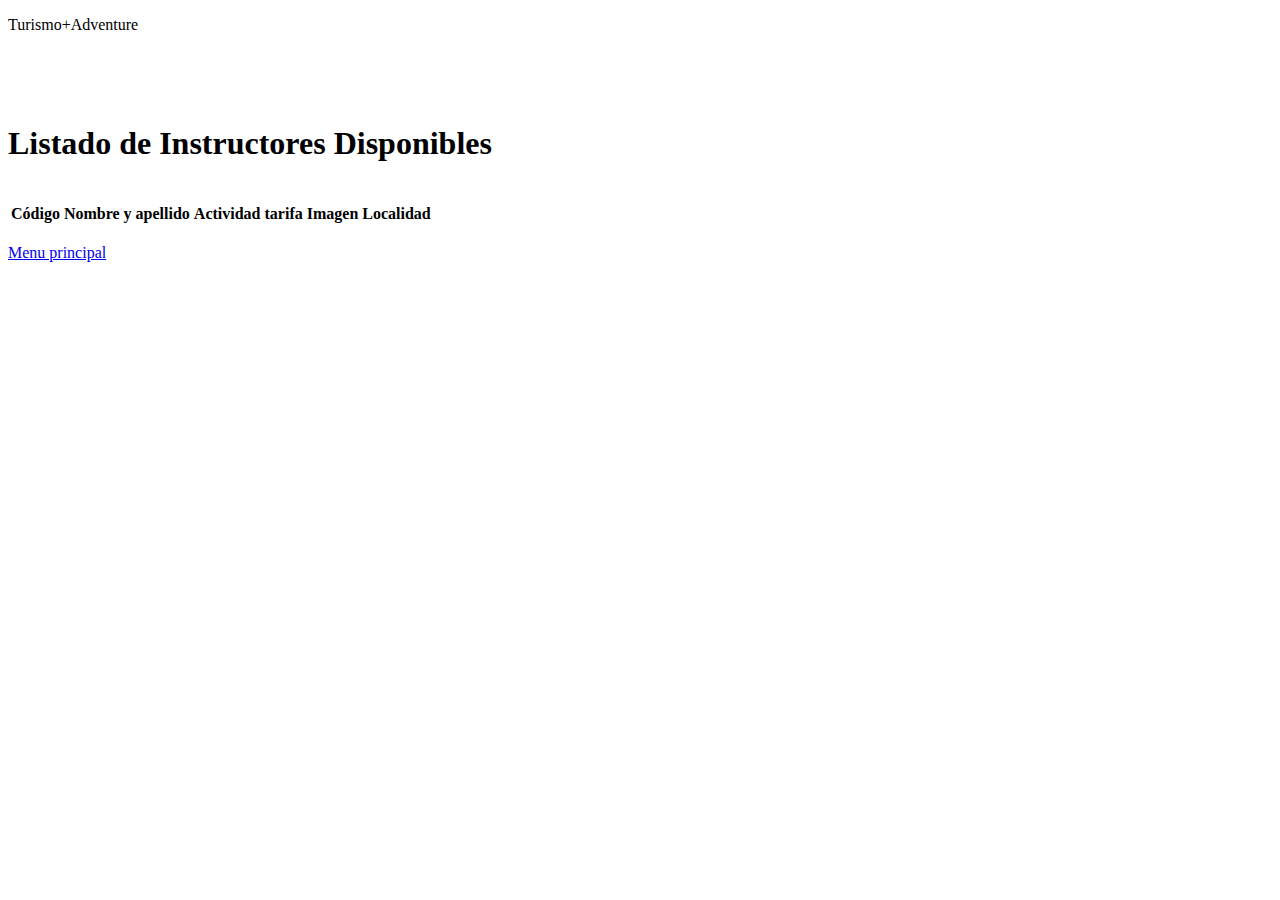
==== listado.html @ cb54e4bb "Add files via upload" ====
<!DOCTYPE html>
<html lang="es">

<head>
    <meta charset="UTF-8">
    <meta http-equiv="X-UA-Compatible" content="IE=edge">
    <meta name="viewport" content="width=device-width, initial-scale=1.0">
    <title>Listado de Instructores</title>
    <link rel="stylesheet" href="./static/CSS/estilosAdm.css">
</head>

<body>
    <header>
        <div>
            <p class="logo">Turismo+Adventure</p>
        </div>
   </header> <br><br><br>
    <h1>Listado de Instructores Disponibles</h1><br>

    <table> <!-- Se crea una tabla para mostrar los productos. -->
        <thead> <!--Encabezado de la tabla con columnas para código, descripción, cantidad, precio y acciones.-->
            <tr>
                <th>Código</th>
                <th>Nombre y apellido</th>
                <th>Actividad</th>                
                <th align="right">tarifa</th>
                <th>Imagen</th>
                <th align="right">Localidad</th>
                
            </tr>
        </thead>
        <tbody id="tablaInstructores"> </tbody>
    </table><br>

    <div class="contenedor-centrado">
        <a href="administracion.html">Menu principal</a>
    </div>
    <script>
         const URL = "https://maralep1974.pythonanywhere.com/"
        //const URL = "https://juanpablocodo.pythonanywhere.com/"


        // Al subir al servidor, deberá utilizarse la siguiente ruta. USUARIO debe ser reemplazado por el nombre de usuario de Pythonanywhere
        //const URL = "https://USUARIO.pythonanywhere.com/"
        

        // Realizamos la solicitud GET al servidor para obtener todos los productos.
        fetch(URL + 'instructores')
            .then(function (response) {
                if (response.ok) {
                    //Si la respuesta es exitosa (response.ok), convierte el cuerpo de la respuesta de formato JSON a un objeto JavaScript y pasa estos datos a la siguiente promesa then.
                    return response.json(); 
            } else {
                    // Si hubo un error, lanzar explícitamente una excepción para ser "catcheada" más adelante
                    throw new Error('Error al obtener los instructores.');
                }
            })

            //Esta función maneja los datos convertidos del JSON.
            .then(function (data) {
                let tablaProductos = document.getElementById('tablaInstructores'); //Selecciona el elemento del DOM donde se mostrarán los productos.

                // Iteramos sobre cada instructor y agregamos filas a la tabla
                for (let instructores of data) {
                    let fila = document.createElement('tr'); //Crea una nueva fila de tabla (<tr>) para cada producto.
                    fila.innerHTML = '<td>' + instructores.codigo + '</td>' +
                        '<td>' + instructores.nomyap + '</td>' +
                        '<td align="right">' + instructores.actividad + '</td>' +
                        '<td align="right">' + instructores.tarifa + '</td>' +
                        // Mostrar miniatura de la imagen
                        '<td><img src=https://www.pythonanywhere.com/user/maralep1974/files/home/maralep1974/mysite/static/imagenes' + instructores.imagen_url + ' alt="Imagen del producto" style="width: 100px;"></td>' + '<td align="right">' + instructores.localidad + '</td>';
                        
                        
                        //Al subir al servidor, deberá utilizarse la siguiente ruta. USUARIO debe ser reemplazado por el nombre de usuario de Pythonanywhere
                        //'<td><img src=https://www.pythonanywhere.com/user/USUARIO/files/home/USUARIO/mysite/static/imagenes/' + producto.imagen_url +' alt="Imagen del producto" style="width: 100px;"></td>' + '<td align="right">' + producto.proveedor + '</td>';
                    
                    //Una vez que se crea la fila con el contenido del producto, se agrega a la tabla utilizando el método appendChild del elemento tablaProductos.
                    tablaInstructores.appendChild(fila);
                }
            })

            //Captura y maneja errores, mostrando una alerta en caso de error al obtener los productos.
            .catch(function (error) {
                // Código para manejar errores
                alert('Error al obtener los productos.');
            });
    </script>
</body>
</html>
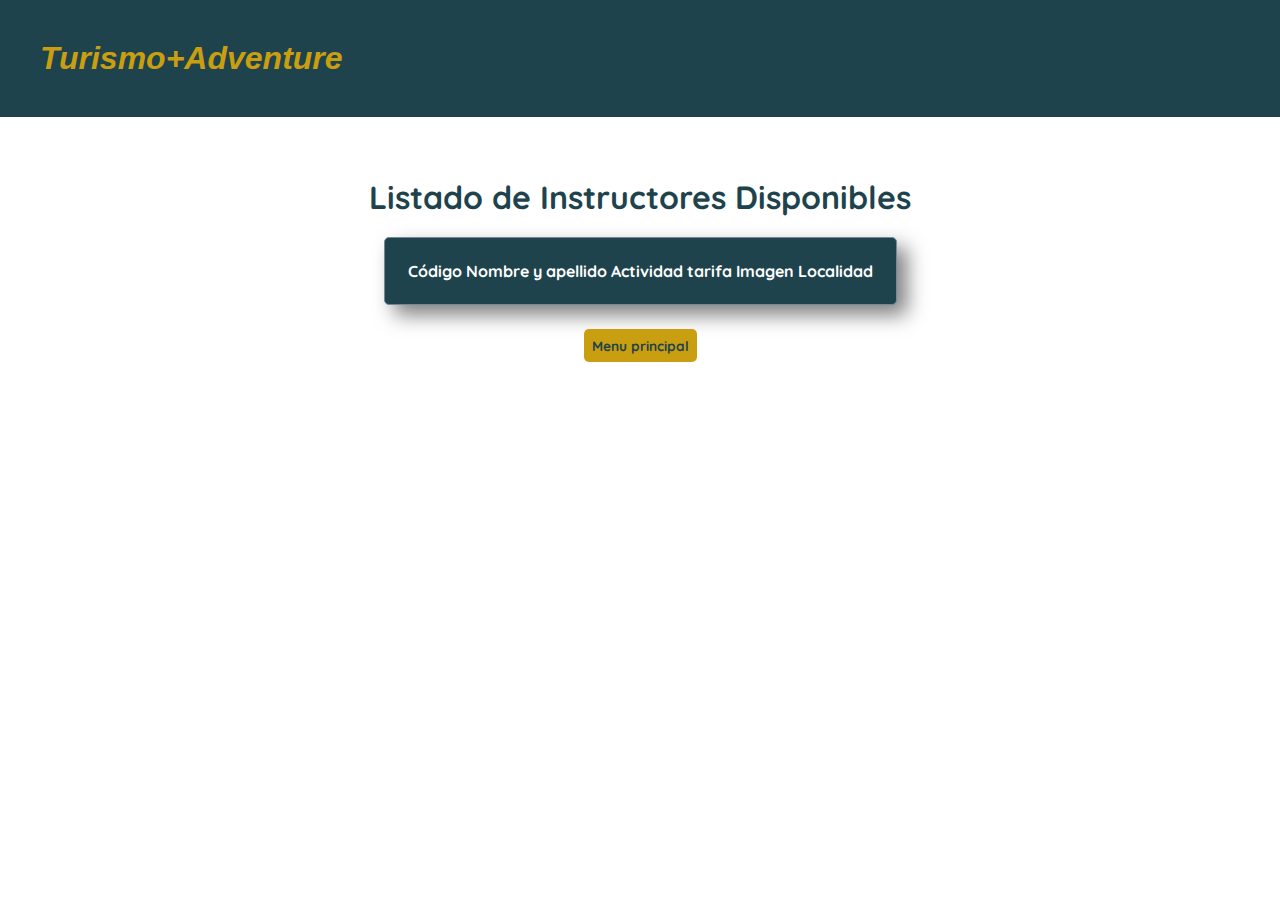
==== commit a257c07d: "Update listado.html" ====
--- a/listado.html
+++ b/listado.html
@@ -58,7 +58,7 @@
 
             //Esta función maneja los datos convertidos del JSON.
             .then(function (data) {
-                let tablaProductos = document.getElementById('tablaInstructores'); //Selecciona el elemento del DOM donde se mostrarán los productos.
+                let tablaInstructores = document.getElementById('tablaInstructores'); //Selecciona el elemento del DOM donde se mostrarán los productos.
 
                 // Iteramos sobre cada instructor y agregamos filas a la tabla
                 for (let instructores of data) {
@@ -68,11 +68,11 @@
                         '<td align="right">' + instructores.actividad + '</td>' +
                         '<td align="right">' + instructores.tarifa + '</td>' +
                         // Mostrar miniatura de la imagen
-                        '<td><img src=https://www.pythonanywhere.com/user/maralep1974/files/home/maralep1974/mysite/static/imagenes' + instructores.imagen_url + ' alt="Imagen del producto" style="width: 100px;"></td>' + '<td align="right">' + instructores.localidad + '</td>';
+                        '<td><img src=https://www.pythonanywhere.com/user/maralep1974/files/home/maralep1974/mysite/static/imagenes/' + instructores.imagen_url + ' alt="Instructor" style="width: 100px;"></td>' + '<td align="right">' + instructores.localidad + '</td>';
                         
                         
                         //Al subir al servidor, deberá utilizarse la siguiente ruta. USUARIO debe ser reemplazado por el nombre de usuario de Pythonanywhere
-                        //'<td><img src=https://www.pythonanywhere.com/user/USUARIO/files/home/USUARIO/mysite/static/imagenes/' + producto.imagen_url +' alt="Imagen del producto" style="width: 100px;"></td>' + '<td align="right">' + producto.proveedor + '</td>';
+                        //'<td><img src=https://www.pythonanywhere.com/user/USUARIO/files/home/USUARIO/mysite/static/imagenes/' + producto.imagen_url +' alt="Instructor" style="width: 100px;"></td>' + '<td align="right">' + producto.proveedor + '</td>';
                     
                     //Una vez que se crea la fila con el contenido del producto, se agrega a la tabla utilizando el método appendChild del elemento tablaProductos.
                     tablaInstructores.appendChild(fila);
@@ -86,4 +86,4 @@
             });
     </script>
 </body>
-</html>+</html>
--- a/static/CSS/estilosAdm.css
+++ b/static/CSS/estilosAdm.css
@@ -0,0 +1,158 @@
+/* Estilos para todo el proyecto */
+@import url('https://fonts.googleapis.com/css2?family=Quicksand:wght@300;400;500;600;700&display=swap');
+*{
+    font-family: 'Quicksand', sans-serif;
+    margin: 0;
+}
+
+body {
+    background-color:  #ffffff;
+    color:white;
+}
+header {
+    background-color: #1E434C; 
+    padding: 20px;
+    display: flex;
+    justify-content: space-between;
+    align-items: center;
+    font-family: 'Roboto', sans-serif !important;
+    
+}
+
+.logo {
+    font-family: 'Roboto', sans-serif !important;
+    font-style: italic;
+    font-weight: bold;
+    font-size: xx-large;
+    color: #C99E10;
+    background-color: #1E434C; 
+}
+.contenedor-centrado {
+    display:flex;
+    width: 100%;
+    justify-content: center;
+}
+
+.logo-centrado{
+    display: flex;
+    justify-content: center;
+    align-items: center;
+    margin-bottom: 5px;
+    margin-top: 120px;
+}
+
+.navbar-index{
+    margin: 0;
+    padding: 0;
+    
+    top: 0;
+    width: 100vw;
+    height: 100px;
+    background-color: #1E434C;
+    display: flex;
+    justify-content: flex-start;
+    align-items: center; 
+    
+    overflow: hidden;
+    margin-bottom: 20px;
+    position: fixed !important; 
+    box-shadow: 10px 10px 20px rgba(0, 0, 0, 0.5);
+}
+
+.logo-nav{
+    height: 80%;
+    overflow: hidden;
+    margin-left: 1em;
+}
+
+p {
+    font-family: 'Times New Roman', Times, serif;
+    background-color: #f9f9f9;
+    max-width: 400px;
+    margin: 0 auto;
+    padding: 20px;
+}
+
+h1, h2, h3, h4, h5, h6 {
+    text-align: center;
+    color: #1E434C;
+}
+
+form {
+    max-width: 400px;
+    margin: 0 auto;
+    padding: 20px;
+    background-color: #1E434C;
+    border: 1px solid lightslategray;
+    border-radius: 5px;
+    box-shadow: 10px 10px 20px rgba(0, 0, 0, 0.5);
+}
+
+table {
+    max-width: 90%;
+    margin: 0 auto;
+    padding: 20px;
+    background-color: #1E434C;
+    border: 1px solid lightslategray;
+    border-radius: 5px;
+    box-shadow: 10px 10px 20px rgba(0, 0, 0, 0.5);
+}
+
+label {
+    display: block;
+    margin-bottom: 5px;
+}
+
+input[type="text"],
+input[type="number"],
+textarea {
+    width: 90%;
+    padding: 10px;
+    margin-bottom: 10px;
+    border: 1px solid #1E434C;
+    border-radius: 5px;
+}
+
+input[type="submit"] {
+    padding: 10px;
+    background-color: #007bff;
+    color: #ffffff;
+    border: none;
+    border-radius: 5px;
+    cursor: pointer;
+}
+
+input[type="submit"]:hover {
+    background-color: #0056b3;
+}
+
+button {
+    padding: 8px;
+    margin:4px;
+    background-color: #007bff;
+    color: #ffffff;
+    border: none;
+    border-radius: 5px;
+    cursor: pointer;
+}
+
+button:hover {
+    background-color: gray;
+}
+
+a {
+    padding: 8px;
+    margin:4px;
+    background-color: #C99E10;
+    color: #1E434C;
+    border: none;
+    border-radius: 5px;
+    cursor: pointer;
+    text-decoration: none;
+    font-size: 85%;
+    font-weight: 800;
+}
+
+a:hover {
+    background-color: #f9f9f9;
+    color:gray